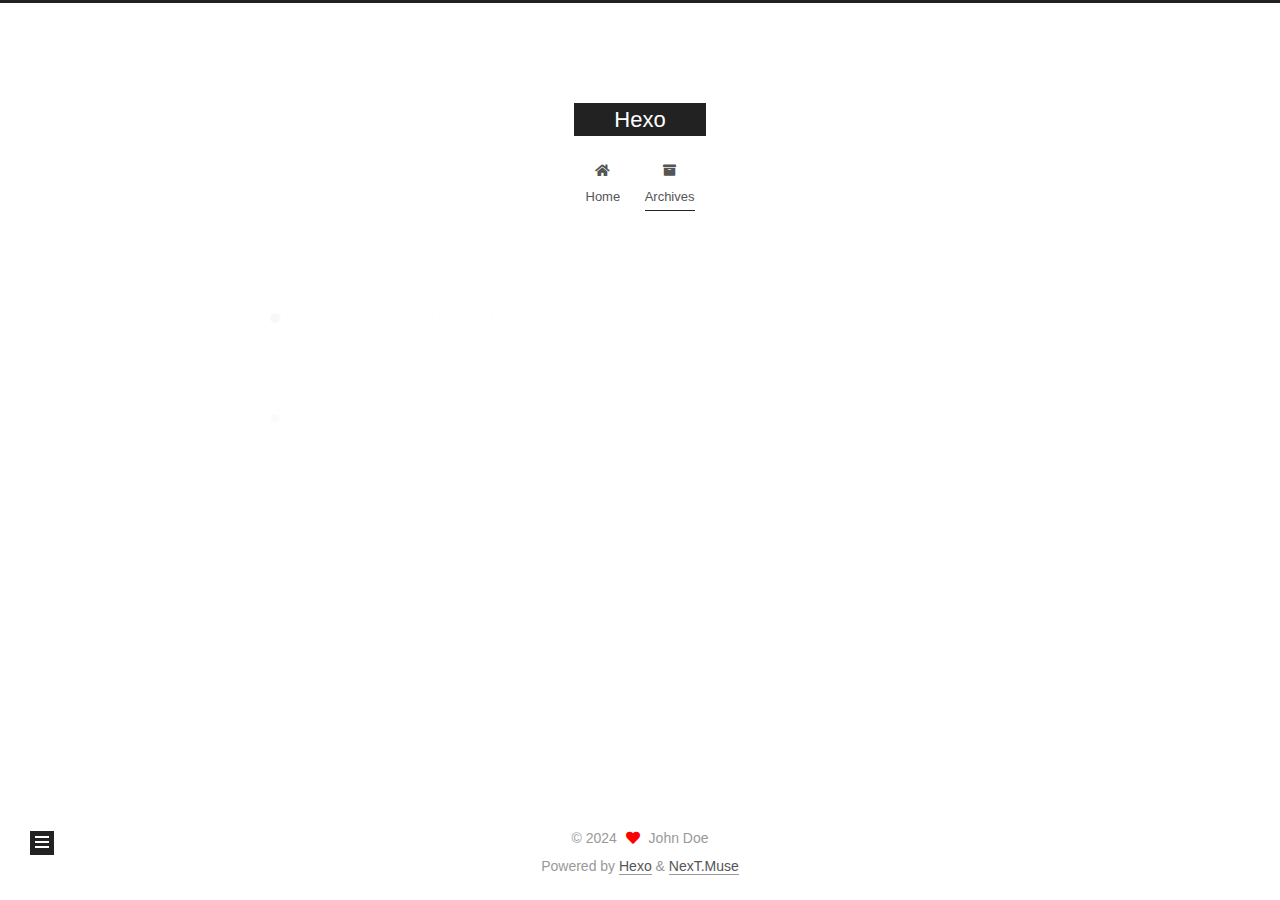
==== archives/index.html @ e94e69ca "Site updated: 2024-05-06 15:51:49" ====
<!DOCTYPE html>
<html lang="en">
<head>
  <meta charset="UTF-8">
<meta name="viewport" content="width=device-width, initial-scale=1, maximum-scale=2">
<meta name="theme-color" content="#222">
<meta name="generator" content="Hexo 7.2.0">
  <link rel="apple-touch-icon" sizes="180x180" href="/images/apple-touch-icon-next.png">
  <link rel="icon" type="image/png" sizes="32x32" href="/images/favicon-32x32-next.png">
  <link rel="icon" type="image/png" sizes="16x16" href="/images/favicon-16x16-next.png">
  <link rel="mask-icon" href="/images/logo.svg" color="#222">

<link rel="stylesheet" href="/css/main.css">


<link rel="stylesheet" href="/lib/font-awesome/css/all.min.css">

<script id="hexo-configurations">
    var NexT = window.NexT || {};
    var CONFIG = {"hostname":"example.com","root":"/","scheme":"Muse","version":"7.8.0","exturl":false,"sidebar":{"position":"left","display":"post","padding":18,"offset":12,"onmobile":false},"copycode":{"enable":false,"show_result":false,"style":null},"back2top":{"enable":true,"sidebar":false,"scrollpercent":false},"bookmark":{"enable":false,"color":"#222","save":"auto"},"fancybox":false,"mediumzoom":false,"lazyload":false,"pangu":false,"comments":{"style":"tabs","active":null,"storage":true,"lazyload":false,"nav":null},"algolia":{"hits":{"per_page":10},"labels":{"input_placeholder":"Search for Posts","hits_empty":"We didn't find any results for the search: ${query}","hits_stats":"${hits} results found in ${time} ms"}},"localsearch":{"enable":false,"trigger":"auto","top_n_per_article":1,"unescape":false,"preload":false},"motion":{"enable":true,"async":false,"transition":{"post_block":"fadeIn","post_header":"slideDownIn","post_body":"slideDownIn","coll_header":"slideLeftIn","sidebar":"slideUpIn"}}};
  </script>

  <meta property="og:type" content="website">
<meta property="og:title" content="Hexo">
<meta property="og:url" content="http://example.com/archives/index.html">
<meta property="og:site_name" content="Hexo">
<meta property="og:locale" content="en_US">
<meta property="article:author" content="John Doe">
<meta name="twitter:card" content="summary">

<link rel="canonical" href="http://example.com/archives/">


<script id="page-configurations">
  // https://hexo.io/docs/variables.html
  CONFIG.page = {
    sidebar: "",
    isHome : false,
    isPost : false,
    lang   : 'en'
  };
</script>

  <title>Archive | Hexo</title>
  






  <noscript>
  <style>
  .use-motion .brand,
  .use-motion .menu-item,
  .sidebar-inner,
  .use-motion .post-block,
  .use-motion .pagination,
  .use-motion .comments,
  .use-motion .post-header,
  .use-motion .post-body,
  .use-motion .collection-header { opacity: initial; }

  .use-motion .site-title,
  .use-motion .site-subtitle {
    opacity: initial;
    top: initial;
  }

  .use-motion .logo-line-before i { left: initial; }
  .use-motion .logo-line-after i { right: initial; }
  </style>
</noscript>

</head>

<body itemscope itemtype="http://schema.org/WebPage">
  <div class="container use-motion">
    <div class="headband"></div>

    <header class="header" itemscope itemtype="http://schema.org/WPHeader">
      <div class="header-inner"><div class="site-brand-container">
  <div class="site-nav-toggle">
    <div class="toggle" aria-label="Toggle navigation bar">
      <span class="toggle-line toggle-line-first"></span>
      <span class="toggle-line toggle-line-middle"></span>
      <span class="toggle-line toggle-line-last"></span>
    </div>
  </div>

  <div class="site-meta">

    <a href="/" class="brand" rel="start">
      <span class="logo-line-before"><i></i></span>
      <h1 class="site-title">Hexo</h1>
      <span class="logo-line-after"><i></i></span>
    </a>
  </div>

  <div class="site-nav-right">
    <div class="toggle popup-trigger">
    </div>
  </div>
</div>




<nav class="site-nav">
  <ul id="menu" class="main-menu menu">
        <li class="menu-item menu-item-home">

    <a href="/" rel="section"><i class="fa fa-home fa-fw"></i>Home</a>

  </li>
        <li class="menu-item menu-item-archives">

    <a href="/archives/" rel="section"><i class="fa fa-archive fa-fw"></i>Archives</a>

  </li>
  </ul>
</nav>




</div>
    </header>

    
  <div class="back-to-top">
    <i class="fa fa-arrow-up"></i>
    <span>0%</span>
  </div>


    <main class="main">
      <div class="main-inner">
        <div class="content-wrap">
          

          <div class="content archive">
            

  
  
  
  <div class="post-block">
    <div class="posts-collapse">
      <div class="collection-title">
        <span class="collection-header">Um..! 1 post. Keep on posting.</span>
      </div>

      
    <div class="collection-year">
      <span class="collection-header">2024</span>
    </div>

  <article itemscope itemtype="http://schema.org/Article">
    <header class="post-header">

      <div class="post-meta">
        <time itemprop="dateCreated"
              datetime="2024-05-06T14:59:49+08:00"
              content="2024-05-06">
          05-06
        </time>
      </div>

      <div class="post-title">
          <a class="post-title-link" href="/2024/05/06/hello-world/" itemprop="url">
            <span itemprop="name">Hello World</span>
          </a>
      </div>

    </header>
  </article>


    </div>
  </div>
  
  
  

  



          </div>
          

<script>
  window.addEventListener('tabs:register', () => {
    let { activeClass } = CONFIG.comments;
    if (CONFIG.comments.storage) {
      activeClass = localStorage.getItem('comments_active') || activeClass;
    }
    if (activeClass) {
      let activeTab = document.querySelector(`a[href="#comment-${activeClass}"]`);
      if (activeTab) {
        activeTab.click();
      }
    }
  });
  if (CONFIG.comments.storage) {
    window.addEventListener('tabs:click', event => {
      if (!event.target.matches('.tabs-comment .tab-content .tab-pane')) return;
      let commentClass = event.target.classList[1];
      localStorage.setItem('comments_active', commentClass);
    });
  }
</script>

        </div>
          
  
  <div class="toggle sidebar-toggle">
    <span class="toggle-line toggle-line-first"></span>
    <span class="toggle-line toggle-line-middle"></span>
    <span class="toggle-line toggle-line-last"></span>
  </div>

  <aside class="sidebar">
    <div class="sidebar-inner">

      <ul class="sidebar-nav motion-element">
        <li class="sidebar-nav-toc">
          Table of Contents
        </li>
        <li class="sidebar-nav-overview">
          Overview
        </li>
      </ul>

      <!--noindex-->
      <div class="post-toc-wrap sidebar-panel">
      </div>
      <!--/noindex-->

      <div class="site-overview-wrap sidebar-panel">
        <div class="site-author motion-element" itemprop="author" itemscope itemtype="http://schema.org/Person">
  <p class="site-author-name" itemprop="name">John Doe</p>
  <div class="site-description" itemprop="description"></div>
</div>
<div class="site-state-wrap motion-element">
  <nav class="site-state">
      <div class="site-state-item site-state-posts">
          <a href="/archives/">
        
          <span class="site-state-item-count">1</span>
          <span class="site-state-item-name">posts</span>
        </a>
      </div>
  </nav>
</div>



      </div>

    </div>
  </aside>
  <div id="sidebar-dimmer"></div>


      </div>
    </main>

    <footer class="footer">
      <div class="footer-inner">
        

        

<div class="copyright">
  
  &copy; 
  <span itemprop="copyrightYear">2024</span>
  <span class="with-love">
    <i class="fa fa-heart"></i>
  </span>
  <span class="author" itemprop="copyrightHolder">John Doe</span>
</div>
  <div class="powered-by">Powered by <a href="https://hexo.io/" class="theme-link" rel="noopener" target="_blank">Hexo</a> & <a href="https://muse.theme-next.org/" class="theme-link" rel="noopener" target="_blank">NexT.Muse</a>
  </div>

        








      </div>
    </footer>
  </div>

  
  <script src="/lib/anime.min.js"></script>
  <script src="/lib/velocity/velocity.min.js"></script>
  <script src="/lib/velocity/velocity.ui.min.js"></script>

<script src="/js/utils.js"></script>

<script src="/js/motion.js"></script>


<script src="/js/schemes/muse.js"></script>


<script src="/js/next-boot.js"></script>




  















  

  

</body>
</html>
---- css/main.css ----
:root {
  --body-bg-color: #fff;
  --content-bg-color: #fff;
  --card-bg-color: #f5f5f5;
  --text-color: #555;
  --blockquote-color: #666;
  --link-color: #555;
  --link-hover-color: #222;
  --brand-color: #fff;
  --brand-hover-color: #fff;
  --table-row-odd-bg-color: #f9f9f9;
  --table-row-hover-bg-color: #f5f5f5;
  --menu-item-bg-color: #f5f5f5;
  --btn-default-bg: #222;
  --btn-default-color: #fff;
  --btn-default-border-color: #222;
  --btn-default-hover-bg: #fff;
  --btn-default-hover-color: #222;
  --btn-default-hover-border-color: #222;
}
html {
  line-height: 1.15; /* 1 */
  -webkit-text-size-adjust: 100%; /* 2 */
}
body {
  margin: 0;
}
main {
  display: block;
}
h1 {
  font-size: 2em;
  margin: 0.67em 0;
}
hr {
  box-sizing: content-box; /* 1 */
  height: 0; /* 1 */
  overflow: visible; /* 2 */
}
pre {
  font-family: monospace, monospace; /* 1 */
  font-size: 1em; /* 2 */
}
a {
  background: transparent;
}
abbr[title] {
  border-bottom: none; /* 1 */
  text-decoration: underline; /* 2 */
  text-decoration: underline dotted; /* 2 */
}
b,
strong {
  font-weight: bolder;
}
code,
kbd,
samp {
  font-family: monospace, monospace; /* 1 */
  font-size: 1em; /* 2 */
}
small {
  font-size: 80%;
}
sub,
sup {
  font-size: 75%;
  line-height: 0;
  position: relative;
  vertical-align: baseline;
}
sub {
  bottom: -0.25em;
}
sup {
  top: -0.5em;
}
img {
  border-style: none;
}
button,
input,
optgroup,
select,
textarea {
  font-family: inherit; /* 1 */
  font-size: 100%; /* 1 */
  line-height: 1.15; /* 1 */
  margin: 0; /* 2 */
}
button,
input {
/* 1 */
  overflow: visible;
}
button,
select {
/* 1 */
  text-transform: none;
}
button,
[type='button'],
[type='reset'],
[type='submit'] {
  -webkit-appearance: button;
}
button::-moz-focus-inner,
[type='button']::-moz-focus-inner,
[type='reset']::-moz-focus-inner,
[type='submit']::-moz-focus-inner {
  border-style: none;
  padding: 0;
}
button:-moz-focusring,
[type='button']:-moz-focusring,
[type='reset']:-moz-focusring,
[type='submit']:-moz-focusring {
  outline: 1px dotted ButtonText;
}
fieldset {
  padding: 0.35em 0.75em 0.625em;
}
legend {
  box-sizing: border-box; /* 1 */
  color: inherit; /* 2 */
  display: table; /* 1 */
  max-width: 100%; /* 1 */
  padding: 0; /* 3 */
  white-space: normal; /* 1 */
}
progress {
  vertical-align: baseline;
}
textarea {
  overflow: auto;
}
[type='checkbox'],
[type='radio'] {
  box-sizing: border-box; /* 1 */
  padding: 0; /* 2 */
}
[type='number']::-webkit-inner-spin-button,
[type='number']::-webkit-outer-spin-button {
  height: auto;
}
[type='search'] {
  outline-offset: -2px; /* 2 */
  -webkit-appearance: textfield; /* 1 */
}
[type='search']::-webkit-search-decoration {
  -webkit-appearance: none;
}
::-webkit-file-upload-button {
  font: inherit; /* 2 */
  -webkit-appearance: button; /* 1 */
}
details {
  display: block;
}
summary {
  display: list-item;
}
template {
  display: none;
}
[hidden] {
  display: none;
}
::selection {
  background: #262a30;
  color: #eee;
}
html,
body {
  height: 100%;
}
body {
  background: var(--body-bg-color);
  color: var(--text-color);
  font-family: 'Lato', "PingFang SC", "Microsoft YaHei", sans-serif;
  font-size: 1em;
  line-height: 2;
}
@media (max-width: 991px) {
  body {
    padding-left: 0 !important;
    padding-right: 0 !important;
  }
}
h1,
h2,
h3,
h4,
h5,
h6 {
  font-family: 'Lato', "PingFang SC", "Microsoft YaHei", sans-serif;
  font-weight: bold;
  line-height: 1.5;
  margin: 20px 0 15px;
}
h1 {
  font-size: 1.5em;
}
h2 {
  font-size: 1.375em;
}
h3 {
  font-size: 1.25em;
}
h4 {
  font-size: 1.125em;
}
h5 {
  font-size: 1em;
}
h6 {
  font-size: 0.875em;
}
p {
  margin: 0 0 20px 0;
}
a,
span.exturl {
  border-bottom: 1px solid #999;
  color: var(--link-color);
  outline: 0;
  text-decoration: none;
  overflow-wrap: break-word;
  word-wrap: break-word;
  cursor: pointer;
}
a:hover,
span.exturl:hover {
  border-bottom-color: var(--link-hover-color);
  color: var(--link-hover-color);
}
iframe,
img,
video {
  display: block;
  margin-left: auto;
  margin-right: auto;
  max-width: 100%;
}
hr {
  background-image: repeating-linear-gradient(-45deg, #ddd, #ddd 4px, transparent 4px, transparent 8px);
  border: 0;
  height: 3px;
  margin: 40px 0;
}
blockquote {
  border-left: 4px solid #ddd;
  color: var(--blockquote-color);
  margin: 0;
  padding: 0 15px;
}
blockquote cite::before {
  content: '-';
  padding: 0 5px;
}
dt {
  font-weight: bold;
}
dd {
  margin: 0;
  padding: 0;
}
kbd {
  background-color: #f5f5f5;
  background-image: linear-gradient(#eee, #fff, #eee);
  border: 1px solid #ccc;
  border-radius: 0.2em;
  box-shadow: 0.1em 0.1em 0.2em rgba(0,0,0,0.1);
  color: #555;
  font-family: inherit;
  padding: 0.1em 0.3em;
  white-space: nowrap;
}
.table-container {
  overflow: auto;
}
table {
  border-collapse: collapse;
  border-spacing: 0;
  font-size: 0.875em;
  margin: 0 0 20px 0;
  width: 100%;
}
tbody tr:nth-of-type(odd) {
  background: var(--table-row-odd-bg-color);
}
tbody tr:hover {
  background: var(--table-row-hover-bg-color);
}
caption,
th,
td {
  font-weight: normal;
  padding: 8px;
  vertical-align: middle;
}
th,
td {
  border: 1px solid #ddd;
  border-bottom: 3px solid #ddd;
}
th {
  font-weight: 700;
  padding-bottom: 10px;
}
td {
  border-bottom-width: 1px;
}
.btn {
  background: var(--btn-default-bg);
  border: 2px solid var(--btn-default-border-color);
  border-radius: 0;
  color: var(--btn-default-color);
  display: inline-block;
  font-size: 0.875em;
  line-height: 2;
  padding: 0 20px;
  text-decoration: none;
  transition-property: background-color;
  transition-delay: 0s;
  transition-duration: 0.2s;
  transition-timing-function: ease-in-out;
}
.btn:hover {
  background: var(--btn-default-hover-bg);
  border-color: var(--btn-default-hover-border-color);
  color: var(--btn-default-hover-color);
}
.btn + .btn {
  margin: 0 0 8px 8px;
}
.btn .fa-fw {
  text-align: left;
  width: 1.285714285714286em;
}
.toggle {
  line-height: 0;
}
.toggle .toggle-line {
  background: #fff;
  display: inline-block;
  height: 2px;
  left: 0;
  position: relative;
  top: 0;
  transition: all 0.4s;
  vertical-align: top;
  width: 100%;
}
.toggle .toggle-line:not(:first-child) {
  margin-top: 3px;
}
.toggle.toggle-arrow .toggle-line-first {
  left: 50%;
  top: 2px;
  transform: rotate(45deg);
  width: 50%;
}
.toggle.toggle-arrow .toggle-line-middle {
  left: 2px;
  width: 90%;
}
.toggle.toggle-arrow .toggle-line-last {
  left: 50%;
  top: -2px;
  transform: rotate(-45deg);
  width: 50%;
}
.toggle.toggle-close .toggle-line-first {
  transform: rotate(-45deg);
  top: 5px;
}
.toggle.toggle-close .toggle-line-middle {
  opacity: 0;
}
.toggle.toggle-close .toggle-line-last {
  transform: rotate(45deg);
  top: -5px;
}
.highlight,
pre {
  background: #f7f7f7;
  color: #4d4d4c;
  line-height: 1.6;
  margin: 0 auto 20px;
}
pre,
code {
  font-family: consolas, Menlo, monospace, "PingFang SC", "Microsoft YaHei";
}
code {
  background: #eee;
  border-radius: 3px;
  color: #555;
  padding: 2px 4px;
  overflow-wrap: break-word;
  word-wrap: break-word;
}
.highlight *::selection {
  background: #d6d6d6;
}
.highlight pre {
  border: 0;
  margin: 0;
  padding: 10px 0;
}
.highlight table {
  border: 0;
  margin: 0;
  width: auto;
}
.highlight td {
  border: 0;
  padding: 0;
}
.highlight figcaption {
  background: #eff2f3;
  color: #4d4d4c;
  display: flex;
  font-size: 0.875em;
  justify-content: space-between;
  line-height: 1.2;
  padding: 0.5em;
}
.highlight figcaption a {
  color: #4d4d4c;
}
.highlight figcaption a:hover {
  border-bottom-color: #4d4d4c;
}
.highlight .gutter {
  -moz-user-select: none;
  -ms-user-select: none;
  -webkit-user-select: none;
  user-select: none;
}
.highlight .gutter pre {
  background: #eff2f3;
  color: #869194;
  padding-left: 10px;
  padding-right: 10px;
  text-align: right;
}
.highlight .code pre {
  background: #f7f7f7;
  padding-left: 10px;
  width: 100%;
}
.gist table {
  width: auto;
}
.gist table td {
  border: 0;
}
pre {
  overflow: auto;
  padding: 10px;
}
pre code {
  background: none;
  color: #4d4d4c;
  font-size: 0.875em;
  padding: 0;
  text-shadow: none;
}
pre .deletion {
  background: #fdd;
}
pre .addition {
  background: #dfd;
}
pre .meta {
  color: #eab700;
  -moz-user-select: none;
  -ms-user-select: none;
  -webkit-user-select: none;
  user-select: none;
}
pre .comment {
  color: #8e908c;
}
pre .variable,
pre .attribute,
pre .tag,
pre .name,
pre .regexp,
pre .ruby .constant,
pre .xml .tag .title,
pre .xml .pi,
pre .xml .doctype,
pre .html .doctype,
pre .css .id,
pre .css .class,
pre .css .pseudo {
  color: #c82829;
}
pre .number,
pre .preprocessor,
pre .built_in,
pre .builtin-name,
pre .literal,
pre .params,
pre .constant,
pre .command {
  color: #f5871f;
}
pre .ruby .class .title,
pre .css .rules .attribute,
pre .string,
pre .symbol,
pre .value,
pre .inheritance,
pre .header,
pre .ruby .symbol,
pre .xml .cdata,
pre .special,
pre .formula {
  color: #718c00;
}
pre .title,
pre .css .hexcolor {
  color: #3e999f;
}
pre .function,
pre .python .decorator,
pre .python .title,
pre .ruby .function .title,
pre .ruby .title .keyword,
pre .perl .sub,
pre .javascript .title,
pre .coffeescript .title {
  color: #4271ae;
}
pre .keyword,
pre .javascript .function {
  color: #8959a8;
}
.blockquote-center {
  border-left: none;
  margin: 40px 0;
  padding: 0;
  position: relative;
  text-align: center;
}
.blockquote-center .fa {
  display: block;
  opacity: 0.6;
  position: absolute;
  width: 100%;
}
.blockquote-center .fa-quote-left {
  border-top: 1px solid #ccc;
  text-align: left;
  top: -20px;
}
.blockquote-center .fa-quote-right {
  border-bottom: 1px solid #ccc;
  text-align: right;
  bottom: -20px;
}
.blockquote-center p,
.blockquote-center div {
  text-align: center;
}
.post-body .group-picture img {
  margin: 0 auto;
  padding: 0 3px;
}
.group-picture-row {
  margin-bottom: 6px;
  overflow: hidden;
}
.group-picture-column {
  float: left;
  margin-bottom: 10px;
}
.post-body .label {
  color: #555;
  display: inline;
  padding: 0 2px;
}
.post-body .label.default {
  background: #f0f0f0;
}
.post-body .label.primary {
  background: #efe6f7;
}
.post-body .label.info {
  background: #e5f2f8;
}
.post-body .label.success {
  background: #e7f4e9;
}
.post-body .label.warning {
  background: #fcf6e1;
}
.post-body .label.danger {
  background: #fae8eb;
}
.post-body .tabs {
  margin-bottom: 20px;
}
.post-body .tabs,
.tabs-comment {
  display: block;
  padding-top: 10px;
  position: relative;
}
.post-body .tabs ul.nav-tabs,
.tabs-comment ul.nav-tabs {
  display: flex;
  flex-wrap: wrap;
  margin: 0;
  margin-bottom: -1px;
  padding: 0;
}
@media (max-width: 413px) {
  .post-body .tabs ul.nav-tabs,
  .tabs-comment ul.nav-tabs {
    display: block;
    margin-bottom: 5px;
  }
}
.post-body .tabs ul.nav-tabs li.tab,
.tabs-comment ul.nav-tabs li.tab {
  border-bottom: 1px solid #ddd;
  border-left: 1px solid transparent;
  border-right: 1px solid transparent;
  border-top: 3px solid transparent;
  flex-grow: 1;
  list-style-type: none;
  border-radius: 0 0 0 0;
}
@media (max-width: 413px) {
  .post-body .tabs ul.nav-tabs li.tab,
  .tabs-comment ul.nav-tabs li.tab {
    border-bottom: 1px solid transparent;
    border-left: 3px solid transparent;
    border-right: 1px solid transparent;
    border-top: 1px solid transparent;
  }
}
@media (max-width: 413px) {
  .post-body .tabs ul.nav-tabs li.tab,
  .tabs-comment ul.nav-tabs li.tab {
    border-radius: 0;
  }
}
.post-body .tabs ul.nav-tabs li.tab a,
.tabs-comment ul.nav-tabs li.tab a {
  border-bottom: initial;
  display: block;
  line-height: 1.8;
  outline: 0;
  padding: 0.25em 0.75em;
  text-align: center;
  transition-delay: 0s;
  transition-duration: 0.2s;
  transition-timing-function: ease-out;
}
.post-body .tabs ul.nav-tabs li.tab a i,
.tabs-comment ul.nav-tabs li.tab a i {
  width: 1.285714285714286em;
}
.post-body .tabs ul.nav-tabs li.tab.active,
.tabs-comment ul.nav-tabs li.tab.active {
  border-bottom: 1px solid transparent;
  border-left: 1px solid #ddd;
  border-right: 1px solid #ddd;
  border-top: 3px solid #fc6423;
}
@media (max-width: 413px) {
  .post-body .tabs ul.nav-tabs li.tab.active,
  .tabs-comment ul.nav-tabs li.tab.active {
    border-bottom: 1px solid #ddd;
    border-left: 3px solid #fc6423;
    border-right: 1px solid #ddd;
    border-top: 1px solid #ddd;
  }
}
.post-body .tabs ul.nav-tabs li.tab.active a,
.tabs-comment ul.nav-tabs li.tab.active a {
  color: var(--link-color);
  cursor: default;
}
.post-body .tabs .tab-content .tab-pane,
.tabs-comment .tab-content .tab-pane {
  border: 1px solid #ddd;
  border-top: 0;
  padding: 20px 20px 0 20px;
  border-radius: 0;
}
.post-body .tabs .tab-content .tab-pane:not(.active),
.tabs-comment .tab-content .tab-pane:not(.active) {
  display: none;
}
.post-body .tabs .tab-content .tab-pane.active,
.tabs-comment .tab-content .tab-pane.active {
  display: block;
}
.post-body .tabs .tab-content .tab-pane.active:nth-of-type(1),
.tabs-comment .tab-content .tab-pane.active:nth-of-type(1) {
  border-radius: 0 0 0 0;
}
@media (max-width: 413px) {
  .post-body .tabs .tab-content .tab-pane.active:nth-of-type(1),
  .tabs-comment .tab-content .tab-pane.active:nth-of-type(1) {
    border-radius: 0;
  }
}
.post-body .note {
  border-radius: 3px;
  margin-bottom: 20px;
  padding: 1em;
  position: relative;
  border: 1px solid #eee;
  border-left-width: 5px;
}
.post-body .note h2,
.post-body .note h3,
.post-body .note h4,
.post-body .note h5,
.post-body .note h6 {
  margin-top: 0;
  border-bottom: initial;
  margin-bottom: 0;
  padding-top: 0;
}
.post-body .note p:first-child,
.post-body .note ul:first-child,
.post-body .note ol:first-child,
.post-body .note table:first-child,
.post-body .note pre:first-child,
.post-body .note blockquote:first-child,
.post-body .note img:first-child {
  margin-top: 0;
}
.post-body .note p:last-child,
.post-body .note ul:last-child,
.post-body .note ol:last-child,
.post-body .note table:last-child,
.post-body .note pre:last-child,
.post-body .note blockquote:last-child,
.post-body .note img:last-child {
  margin-bottom: 0;
}
.post-body .note.default {
  border-left-color: #777;
}
.post-body .note.default h2,
.post-body .note.default h3,
.post-body .note.default h4,
.post-body .note.default h5,
.post-body .note.default h6 {
  color: #777;
}
.post-body .note.primary {
  border-left-color: #6f42c1;
}
.post-body .note.primary h2,
.post-body .note.primary h3,
.post-body .note.primary h4,
.post-body .note.primary h5,
.post-body .note.primary h6 {
  color: #6f42c1;
}
.post-body .note.info {
  border-left-color: #428bca;
}
.post-body .note.info h2,
.post-body .note.info h3,
.post-body .note.info h4,
.post-body .note.info h5,
.post-body .note.info h6 {
  color: #428bca;
}
.post-body .note.success {
  border-left-color: #5cb85c;
}
.post-body .note.success h2,
.post-body .note.success h3,
.post-body .note.success h4,
.post-body .note.success h5,
.post-body .note.success h6 {
  color: #5cb85c;
}
.post-body .note.warning {
  border-left-color: #f0ad4e;
}
.post-body .note.warning h2,
.post-body .note.warning h3,
.post-body .note.warning h4,
.post-body .note.warning h5,
.post-body .note.warning h6 {
  color: #f0ad4e;
}
.post-body .note.danger {
  border-left-color: #d9534f;
}
.post-body .note.danger h2,
.post-body .note.danger h3,
.post-body .note.danger h4,
.post-body .note.danger h5,
.post-body .note.danger h6 {
  color: #d9534f;
}
.pagination .prev,
.pagination .next,
.pagination .page-number,
.pagination .space {
  display: inline-block;
  margin: 0 10px;
  padding: 0 11px;
  position: relative;
  top: -1px;
}
@media (max-width: 767px) {
  .pagination .prev,
  .pagination .next,
  .pagination .page-number,
  .pagination .space {
    margin: 0 5px;
  }
}
.pagination {
  border-top: 1px solid #eee;
  margin: 120px 0 0;
  text-align: center;
}
.pagination .prev,
.pagination .next,
.pagination .page-number {
  border-bottom: 0;
  border-top: 1px solid #eee;
  transition-property: border-color;
  transition-delay: 0s;
  transition-duration: 0.2s;
  transition-timing-function: ease-in-out;
}
.pagination .prev:hover,
.pagination .next:hover,
.pagination .page-number:hover {
  border-top-color: #222;
}
.pagination .space {
  margin: 0;
  padding: 0;
}
.pagination .prev {
  margin-left: 0;
}
.pagination .next {
  margin-right: 0;
}
.pagination .page-number.current {
  background: #ccc;
  border-top-color: #ccc;
  color: #fff;
}
@media (max-width: 767px) {
  .pagination {
    border-top: none;
  }
  .pagination .prev,
  .pagination .next,
  .pagination .page-number {
    border-bottom: 1px solid #eee;
    border-top: 0;
    margin-bottom: 10px;
    padding: 0 10px;
  }
  .pagination .prev:hover,
  .pagination .next:hover,
  .pagination .page-number:hover {
    border-bottom-color: #222;
  }
}
.comments {
  margin-top: 60px;
  overflow: hidden;
}
.comment-button-group {
  display: flex;
  flex-wrap: wrap-reverse;
  justify-content: center;
  margin: 1em 0;
}
.comment-button-group .comment-button {
  margin: 0.1em 0.2em;
}
.comment-button-group .comment-button.active {
  background: var(--btn-default-hover-bg);
  border-color: var(--btn-default-hover-border-color);
  color: var(--btn-default-hover-color);
}
.comment-position {
  display: none;
}
.comment-position.active {
  display: block;
}
.tabs-comment {
  background: var(--content-bg-color);
  margin-top: 4em;
  padding-top: 0;
}
.tabs-comment .comments {
  border: 0;
  box-shadow: none;
  margin-top: 0;
  padding-top: 0;
}
.container {
  min-height: 100%;
  position: relative;
}
.main-inner {
  margin: 0 auto;
  width: 700px;
}
@media (min-width: 1200px) {
  .main-inner {
    width: 800px;
  }
}
@media (min-width: 1600px) {
  .main-inner {
    width: 900px;
  }
}
@media (max-width: 767px) {
  .content-wrap {
    padding: 0 20px;
  }
}
.header {
  background: transparent;
}
.header-inner {
  margin: 0 auto;
  width: 700px;
}
@media (min-width: 1200px) {
  .header-inner {
    width: 800px;
  }
}
@media (min-width: 1600px) {
  .header-inner {
    width: 900px;
  }
}
.site-brand-container {
  display: flex;
  flex-shrink: 0;
  padding: 0 10px;
}
.headband {
  background: #222;
  height: 3px;
}
.site-meta {
  flex-grow: 1;
  text-align: center;
}
@media (max-width: 767px) {
  .site-meta {
    text-align: center;
  }
}
.brand {
  border-bottom: none;
  color: var(--brand-color);
  display: inline-block;
  line-height: 1.375em;
  padding: 0 40px;
  position: relative;
}
.brand:hover {
  color: var(--brand-hover-color);
}
.site-title {
  font-family: 'Lato', "PingFang SC", "Microsoft YaHei", sans-serif;
  font-size: 1.375em;
  font-weight: normal;
  margin: 0;
}
.site-subtitle {
  color: #999;
  font-size: 0.8125em;
  margin: 10px 0;
}
.use-motion .brand {
  opacity: 0;
}
.use-motion .site-title,
.use-motion .site-subtitle,
.use-motion .custom-logo-image {
  opacity: 0;
  position: relative;
  top: -10px;
}
.site-nav-toggle,
.site-nav-right {
  display: none;
}
@media (max-width: 767px) {
  .site-nav-toggle,
  .site-nav-right {
    display: flex;
    flex-direction: column;
    justify-content: center;
  }
}
.site-nav-toggle .toggle,
.site-nav-right .toggle {
  color: var(--text-color);
  padding: 10px;
  width: 22px;
}
.site-nav-toggle .toggle .toggle-line,
.site-nav-right .toggle .toggle-line {
  background: var(--text-color);
  border-radius: 1px;
}
.site-nav {
  display: block;
}
@media (max-width: 767px) {
  .site-nav {
    clear: both;
    display: none;
  }
}
.site-nav.site-nav-on {
  display: block;
}
.menu {
  margin-top: 20px;
  padding-left: 0;
  text-align: center;
}
.menu-item {
  display: inline-block;
  list-style: none;
  margin: 0 10px;
}
@media (max-width: 767px) {
  .menu-item {
    display: block;
    margin-top: 10px;
  }
  .menu-item.menu-item-search {
    display: none;
  }
}
.menu-item a,
.menu-item span.exturl {
  border-bottom: 0;
  display: block;
  font-size: 0.8125em;
  transition-property: border-color;
  transition-delay: 0s;
  transition-duration: 0.2s;
  transition-timing-function: ease-in-out;
}
@media (hover: none) {
  .menu-item a:hover,
  .menu-item span.exturl:hover {
    border-bottom-color: transparent !important;
  }
}
.menu-item .fa,
.menu-item .fab,
.menu-item .far,
.menu-item .fas {
  margin-right: 8px;
}
.menu-item .badge {
  display: inline-block;
  font-weight: bold;
  line-height: 1;
  margin-left: 0.35em;
  margin-top: 0.35em;
  text-align: center;
  white-space: nowrap;
}
@media (max-width: 767px) {
  .menu-item .badge {
    float: right;
    margin-left: 0;
  }
}
.menu-item-active a,
.menu .menu-item a:hover,
.menu .menu-item span.exturl:hover {
  background: var(--menu-item-bg-color);
}
.use-motion .menu-item {
  opacity: 0;
}
.sidebar {
  background: #222;
  bottom: 0;
  box-shadow: inset 0 2px 6px #000;
  position: fixed;
  top: 0;
}
@media (max-width: 991px) {
  .sidebar {
    display: none;
  }
}
.sidebar-inner {
  color: #999;
  padding: 18px 10px;
  text-align: center;
}
.cc-license {
  margin-top: 10px;
  text-align: center;
}
.cc-license .cc-opacity {
  border-bottom: none;
  opacity: 0.7;
}
.cc-license .cc-opacity:hover {
  opacity: 0.9;
}
.cc-license img {
  display: inline-block;
}
.site-author-image {
  border: 2px solid #333;
  display: block;
  margin: 0 auto;
  max-width: 96px;
  padding: 2px;
}
.site-author-name {
  color: #f5f5f5;
  font-weight: normal;
  margin: 5px 0 0;
  text-align: center;
}
.site-description {
  color: #999;
  font-size: 1em;
  margin-top: 5px;
  text-align: center;
}
.links-of-author {
  margin-top: 15px;
}
.links-of-author a,
.links-of-author span.exturl {
  border-bottom-color: #555;
  display: inline-block;
  font-size: 0.8125em;
  margin-bottom: 10px;
  margin-right: 10px;
  vertical-align: middle;
}
.links-of-author a::before,
.links-of-author span.exturl::before {
  background: #557dff;
  border-radius: 50%;
  content: ' ';
  display: inline-block;
  height: 4px;
  margin-right: 3px;
  vertical-align: middle;
  width: 4px;
}
.sidebar-button {
  margin-top: 15px;
}
.sidebar-button a {
  border: 1px solid #fc6423;
  border-radius: 4px;
  color: #fc6423;
  display: inline-block;
  padding: 0 15px;
}
.sidebar-button a .fa,
.sidebar-button a .fab,
.sidebar-button a .far,
.sidebar-button a .fas {
  margin-right: 5px;
}
.sidebar-button a:hover {
  background: #fc6423;
  border: 1px solid #fc6423;
  color: #fff;
}
.sidebar-button a:hover .fa,
.sidebar-button a:hover .fab,
.sidebar-button a:hover .far,
.sidebar-button a:hover .fas {
  color: #fff;
}
.links-of-blogroll {
  font-size: 0.8125em;
  margin-top: 10px;
}
.links-of-blogroll-title {
  font-size: 0.875em;
  font-weight: 600;
  margin-top: 0;
}
.links-of-blogroll-list {
  list-style: none;
  margin: 0;
  padding: 0;
}
#sidebar-dimmer {
  display: none;
}
@media (max-width: 767px) {
  #sidebar-dimmer {
    background: #000;
    display: block;
    height: 100%;
    left: 100%;
    opacity: 0;
    position: fixed;
    top: 0;
    width: 100%;
    z-index: 1100;
  }
  .sidebar-active + #sidebar-dimmer {
    opacity: 0.7;
    transform: translateX(-100%);
    transition: opacity 0.5s;
  }
}
.sidebar-nav {
  margin: 0;
  padding-bottom: 20px;
  padding-left: 0;
}
.sidebar-nav li {
  border-bottom: 1px solid transparent;
  color: #666;
  cursor: pointer;
  display: inline-block;
  font-size: 0.875em;
}
.sidebar-nav li.sidebar-nav-overview {
  margin-left: 10px;
}
.sidebar-nav li:hover {
  color: #f5f5f5;
}
.sidebar-nav .sidebar-nav-active {
  border-bottom-color: #87daff;
  color: #87daff;
}
.sidebar-nav .sidebar-nav-active:hover {
  color: #87daff;
}
.sidebar-panel {
  display: none;
  overflow-x: hidden;
  overflow-y: auto;
}
.sidebar-panel-active {
  display: block;
}
.sidebar-toggle {
  background: #222;
  bottom: 45px;
  cursor: pointer;
  height: 14px;
  left: 30px;
  padding: 5px;
  position: fixed;
  width: 14px;
  z-index: 1300;
}
@media (max-width: 991px) {
  .sidebar-toggle {
    left: 20px;
    opacity: 0.8;
    display: none;
  }
}
.sidebar-toggle:hover .toggle-line {
  background: #87daff;
}
.post-toc {
  font-size: 0.875em;
}
.post-toc ol {
  list-style: none;
  margin: 0;
  padding: 0 2px 5px 10px;
  text-align: left;
}
.post-toc ol > ol {
  padding-left: 0;
}
.post-toc ol a {
  transition-property: all;
  transition-delay: 0s;
  transition-duration: 0.2s;
  transition-timing-function: ease-in-out;
}
.post-toc .nav-item {
  line-height: 1.8;
  overflow: hidden;
  text-overflow: ellipsis;
  white-space: nowrap;
}
.post-toc .nav .nav-child {
  display: none;
}
.post-toc .nav .active > .nav-child {
  display: block;
}
.post-toc .nav .active-current > .nav-child {
  display: block;
}
.post-toc .nav .active-current > .nav-child > .nav-item {
  display: block;
}
.post-toc .nav .active > a {
  border-bottom-color: #87daff;
  color: #87daff;
}
.post-toc .nav .active-current > a {
  color: #87daff;
}
.post-toc .nav .active-current > a:hover {
  color: #87daff;
}
.site-state {
  display: flex;
  justify-content: center;
  line-height: 1.4;
  margin-top: 10px;
  overflow: hidden;
  text-align: center;
  white-space: nowrap;
}
.site-state-item {
  padding: 0 15px;
}
.site-state-item:not(:first-child) {
  border-left: 1px solid #333;
}
.site-state-item a {
  border-bottom: none;
}
.site-state-item-count {
  display: block;
  font-size: 1.25em;
  font-weight: 600;
  text-align: center;
}
.site-state-item-name {
  color: inherit;
  font-size: 0.875em;
}
.footer {
  color: #999;
  font-size: 0.875em;
  padding: 20px 0;
}
.footer.footer-fixed {
  bottom: 0;
  left: 0;
  position: absolute;
  right: 0;
}
.footer-inner {
  box-sizing: border-box;
  margin: 0 auto;
  text-align: center;
  width: 700px;
}
@media (min-width: 1200px) {
  .footer-inner {
    width: 800px;
  }
}
@media (min-width: 1600px) {
  .footer-inner {
    width: 900px;
  }
}
.languages {
  display: inline-block;
  font-size: 1.125em;
  position: relative;
}
.languages .lang-select-label span {
  margin: 0 0.5em;
}
.languages .lang-select {
  height: 100%;
  left: 0;
  opacity: 0;
  position: absolute;
  top: 0;
  width: 100%;
}
.with-love {
  color: #ff0000;
  display: inline-block;
  margin: 0 5px;
}
.powered-by,
.theme-info {
  display: inline-block;
}
@-moz-keyframes iconAnimate {
  0%, 100% {
    transform: scale(1);
  }
  10%, 30% {
    transform: scale(0.9);
  }
  20%, 40%, 60%, 80% {
    transform: scale(1.1);
  }
  50%, 70% {
    transform: scale(1.1);
  }
}
@-webkit-keyframes iconAnimate {
  0%, 100% {
    transform: scale(1);
  }
  10%, 30% {
    transform: scale(0.9);
  }
  20%, 40%, 60%, 80% {
    transform: scale(1.1);
  }
  50%, 70% {
    transform: scale(1.1);
  }
}
@-o-keyframes iconAnimate {
  0%, 100% {
    transform: scale(1);
  }
  10%, 30% {
    transform: scale(0.9);
  }
  20%, 40%, 60%, 80% {
    transform: scale(1.1);
  }
  50%, 70% {
    transform: scale(1.1);
  }
}
@keyframes iconAnimate {
  0%, 100% {
    transform: scale(1);
  }
  10%, 30% {
    transform: scale(0.9);
  }
  20%, 40%, 60%, 80% {
    transform: scale(1.1);
  }
  50%, 70% {
    transform: scale(1.1);
  }
}
.back-to-top {
  font-size: 12px;
  text-align: center;
  transition-delay: 0s;
  transition-duration: 0.2s;
  transition-timing-function: ease-in-out;
}
.back-to-top {
  background: #222;
  bottom: -100px;
  box-sizing: border-box;
  color: #fff;
  cursor: pointer;
  left: 30px;
  opacity: 1;
  padding: 0 6px;
  position: fixed;
  transition-property: bottom;
  z-index: 1300;
  width: 24px;
}
.back-to-top span {
  display: none;
}
.back-to-top:hover {
  color: #87daff;
}
.back-to-top.back-to-top-on {
  bottom: 19px;
}
@media (max-width: 991px) {
  .back-to-top {
    left: 20px;
    opacity: 0.8;
  }
}
.post-body {
  font-family: 'Lato', "PingFang SC", "Microsoft YaHei", sans-serif;
  overflow-wrap: break-word;
  word-wrap: break-word;
}
@media (min-width: 1200px) {
  .post-body {
    font-size: 1.125em;
  }
}
.post-body .exturl .fa {
  font-size: 0.875em;
  margin-left: 4px;
}
.post-body .image-caption,
.post-body .figure .caption {
  color: #999;
  font-size: 0.875em;
  font-weight: bold;
  line-height: 1;
  margin: -20px auto 15px;
  text-align: center;
}
.post-sticky-flag {
  display: inline-block;
  transform: rotate(30deg);
}
.post-button {
  margin-top: 40px;
  text-align: center;
}
.use-motion .post-block,
.use-motion .pagination,
.use-motion .comments {
  opacity: 0;
}
.use-motion .post-header {
  opacity: 0;
}
.use-motion .post-body {
  opacity: 0;
}
.use-motion .collection-header {
  opacity: 0;
}
.posts-collapse {
  margin-left: 35px;
  position: relative;
}
@media (max-width: 767px) {
  .posts-collapse {
    margin-left: 0px;
    margin-right: 0px;
  }
}
.posts-collapse .collection-title {
  font-size: 1.125em;
  position: relative;
}
.posts-collapse .collection-title::before {
  background: #999;
  border: 1px solid #fff;
  border-radius: 50%;
  content: ' ';
  height: 10px;
  left: 0;
  margin-left: -6px;
  margin-top: -4px;
  position: absolute;
  top: 50%;
  width: 10px;
}
.posts-collapse .collection-year {
  font-size: 1.5em;
  font-weight: bold;
  margin: 60px 0;
  position: relative;
}
.posts-collapse .collection-year::before {
  background: #bbb;
  border-radius: 50%;
  content: ' ';
  height: 8px;
  left: 0;
  margin-left: -4px;
  margin-top: -4px;
  position: absolute;
  top: 50%;
  width: 8px;
}
.posts-collapse .collection-header {
  display: block;
  margin: 0 0 0 20px;
}
.posts-collapse .collection-header small {
  color: #bbb;
  margin-left: 5px;
}
.posts-collapse .post-header {
  border-bottom: 1px dashed #ccc;
  margin: 30px 0;
  padding-left: 15px;
  position: relative;
  transition-property: border;
  transition-delay: 0s;
  transition-duration: 0.2s;
  transition-timing-function: ease-in-out;
}
.posts-collapse .post-header::before {
  background: #bbb;
  border: 1px solid #fff;
  border-radius: 50%;
  content: ' ';
  height: 6px;
  left: 0;
  margin-left: -4px;
  position: absolute;
  top: 0.75em;
  transition-property: background;
  width: 6px;
  transition-delay: 0s;
  transition-duration: 0.2s;
  transition-timing-function: ease-in-out;
}
.posts-collapse .post-header:hover {
  border-bottom-color: #666;
}
.posts-collapse .post-header:hover::before {
  background: #222;
}
.posts-collapse .post-meta {
  display: inline;
  font-size: 0.75em;
  margin-right: 10px;
}
.posts-collapse .post-title {
  display: inline;
}
.posts-collapse .post-title a,
.posts-collapse .post-title span.exturl {
  border-bottom: none;
  color: var(--link-color);
}
.posts-collapse .post-title .fa-external-link-alt {
  font-size: 0.875em;
  margin-left: 5px;
}
.posts-collapse::before {
  background: #f5f5f5;
  content: ' ';
  height: 100%;
  left: 0;
  margin-left: -2px;
  position: absolute;
  top: 1.25em;
  width: 4px;
}
.post-eof {
  background: #ccc;
  height: 1px;
  margin: 80px auto 60px;
  text-align: center;
  width: 8%;
}
.post-block:last-of-type .post-eof {
  display: none;
}
.content {
  padding-top: 40px;
}
@media (min-width: 992px) {
  .post-body {
    text-align: justify;
  }
}
@media (max-width: 991px) {
  .post-body {
    text-align: justify;
  }
}
.post-body h1,
.post-body h2,
.post-body h3,
.post-body h4,
.post-body h5,
.post-body h6 {
  padding-top: 10px;
}
.post-body h1 .header-anchor,
.post-body h2 .header-anchor,
.post-body h3 .header-anchor,
.post-body h4 .header-anchor,
.post-body h5 .header-anchor,
.post-body h6 .header-anchor {
  border-bottom-style: none;
  color: #ccc;
  float: right;
  margin-left: 10px;
  visibility: hidden;
}
.post-body h1 .header-anchor:hover,
.post-body h2 .header-anchor:hover,
.post-body h3 .header-anchor:hover,
.post-body h4 .header-anchor:hover,
.post-body h5 .header-anchor:hover,
.post-body h6 .header-anchor:hover {
  color: inherit;
}
.post-body h1:hover .header-anchor,
.post-body h2:hover .header-anchor,
.post-body h3:hover .header-anchor,
.post-body h4:hover .header-anchor,
.post-body h5:hover .header-anchor,
.post-body h6:hover .header-anchor {
  visibility: visible;
}
.post-body iframe,
.post-body img,
.post-body video {
  margin-bottom: 20px;
}
.post-body .video-container {
  height: 0;
  margin-bottom: 20px;
  overflow: hidden;
  padding-top: 75%;
  position: relative;
  width: 100%;
}
.post-body .video-container iframe,
.post-body .video-container object,
.post-body .video-container embed {
  height: 100%;
  left: 0;
  margin: 0;
  position: absolute;
  top: 0;
  width: 100%;
}
.post-gallery {
  align-items: center;
  display: grid;
  grid-gap: 10px;
  grid-template-columns: 1fr 1fr 1fr;
  margin-bottom: 20px;
}
@media (max-width: 767px) {
  .post-gallery {
    grid-template-columns: 1fr 1fr;
  }
}
.post-gallery a {
  border: 0;
}
.post-gallery img {
  margin: 0;
}
.posts-expand .post-header {
  font-size: 1.125em;
}
.posts-expand .post-title {
  font-size: 1.5em;
  font-weight: normal;
  margin: initial;
  text-align: center;
  overflow-wrap: break-word;
  word-wrap: break-word;
}
.posts-expand .post-title-link {
  border-bottom: none;
  color: var(--link-color);
  display: inline-block;
  position: relative;
  vertical-align: top;
}
.posts-expand .post-title-link::before {
  background: var(--link-color);
  bottom: 0;
  content: '';
  height: 2px;
  left: 0;
  position: absolute;
  transform: scaleX(0);
  visibility: hidden;
  width: 100%;
  transition-delay: 0s;
  transition-duration: 0.2s;
  transition-timing-function: ease-in-out;
}
.posts-expand .post-title-link:hover::before {
  transform: scaleX(1);
  visibility: visible;
}
.posts-expand .post-title-link .fa-external-link-alt {
  font-size: 0.875em;
  margin-left: 5px;
}
.posts-expand .post-meta {
  color: #999;
  font-family: 'Lato', "PingFang SC", "Microsoft YaHei", sans-serif;
  font-size: 0.75em;
  margin: 3px 0 60px 0;
  text-align: center;
}
.posts-expand .post-meta .post-description {
  font-size: 0.875em;
  margin-top: 2px;
}
.posts-expand .post-meta time {
  border-bottom: 1px dashed #999;
  cursor: pointer;
}
.post-meta .post-meta-item + .post-meta-item::before {
  content: '|';
  margin: 0 0.5em;
}
.post-meta-divider {
  margin: 0 0.5em;
}
.post-meta-item-icon {
  margin-right: 3px;
}
@media (max-width: 991px) {
  .post-meta-item-icon {
    display: inline-block;
  }
}
@media (max-width: 991px) {
  .post-meta-item-text {
    display: none;
  }
}
.post-nav {
  border-top: 1px solid #eee;
  display: flex;
  justify-content: space-between;
  margin-top: 15px;
  padding: 10px 5px 0;
}
.post-nav-item {
  flex: 1;
}
.post-nav-item a {
  border-bottom: none;
  display: block;
  font-size: 0.875em;
  line-height: 1.6;
  position: relative;
}
.post-nav-item a:active {
  top: 2px;
}
.post-nav-item .fa {
  font-size: 0.75em;
}
.post-nav-item:first-child {
  margin-right: 15px;
}
.post-nav-item:first-child .fa {
  margin-right: 5px;
}
.post-nav-item:last-child {
  margin-left: 15px;
  text-align: right;
}
.post-nav-item:last-child .fa {
  margin-left: 5px;
}
.rtl.post-body p,
.rtl.post-body a,
.rtl.post-body h1,
.rtl.post-body h2,
.rtl.post-body h3,
.rtl.post-body h4,
.rtl.post-body h5,
.rtl.post-body h6,
.rtl.post-body li,
.rtl.post-body ul,
.rtl.post-body ol {
  direction: rtl;
  font-family: UKIJ Ekran;
}
.rtl.post-title {
  font-family: UKIJ Ekran;
}
.post-tags {
  margin-top: 40px;
  text-align: center;
}
.post-tags a {
  display: inline-block;
  font-size: 0.8125em;
}
.post-tags a:not(:last-child) {
  margin-right: 10px;
}
.post-widgets {
  border-top: 1px solid #eee;
  margin-top: 15px;
  text-align: center;
}
.wp_rating {
  height: 20px;
  line-height: 20px;
  margin-top: 10px;
  padding-top: 6px;
  text-align: center;
}
.social-like {
  display: flex;
  font-size: 0.875em;
  justify-content: center;
  text-align: center;
}
.reward-container {
  margin: 20px auto;
  padding: 10px 0;
  text-align: center;
  width: 90%;
}
.reward-container button {
  background: transparent;
  border: 1px solid #fc6423;
  border-radius: 0;
  color: #fc6423;
  cursor: pointer;
  line-height: 2;
  outline: 0;
  padding: 0 15px;
  vertical-align: text-top;
}
.reward-container button:hover {
  background: #fc6423;
  border: 1px solid transparent;
  color: #fa9366;
}
#qr {
  padding-top: 20px;
}
#qr a {
  border: 0;
}
#qr img {
  display: inline-block;
  margin: 0.8em 2em 0 2em;
  max-width: 100%;
  width: 180px;
}
#qr p {
  text-align: center;
}
.category-all-page .category-all-title {
  text-align: center;
}
.category-all-page .category-all {
  margin-top: 20px;
}
.category-all-page .category-list {
  list-style: none;
  margin: 0;
  padding: 0;
}
.category-all-page .category-list-item {
  margin: 5px 10px;
}
.category-all-page .category-list-count {
  color: #bbb;
}
.category-all-page .category-list-count::before {
  content: ' (';
  display: inline;
}
.category-all-page .category-list-count::after {
  content: ') ';
  display: inline;
}
.category-all-page .category-list-child {
  padding-left: 10px;
}
.event-list {
  padding: 0;
}
.event-list hr {
  background: #222;
  margin: 20px 0 45px 0;
}
.event-list hr::after {
  background: #222;
  color: #fff;
  content: 'NOW';
  display: inline-block;
  font-weight: bold;
  padding: 0 5px;
  text-align: right;
}
.event-list .event {
  background: #222;
  margin: 20px 0;
  min-height: 40px;
  padding: 15px 0 15px 10px;
}
.event-list .event .event-summary {
  color: #fff;
  margin: 0;
  padding-bottom: 3px;
}
.event-list .event .event-summary::before {
  animation: dot-flash 1s alternate infinite ease-in-out;
  color: #fff;
  content: '\f111';
  display: inline-block;
  font-size: 10px;
  margin-right: 25px;
  vertical-align: middle;
  font-family: 'Font Awesome 5 Free';
  font-weight: 900;
}
.event-list .event .event-relative-time {
  color: #bbb;
  display: inline-block;
  font-size: 12px;
  font-weight: normal;
  padding-left: 12px;
}
.event-list .event .event-details {
  color: #fff;
  display: block;
  line-height: 18px;
  margin-left: 56px;
  padding-bottom: 6px;
  padding-top: 3px;
  text-indent: -24px;
}
.event-list .event .event-details::before {
  color: #fff;
  display: inline-block;
  margin-right: 9px;
  text-align: center;
  text-indent: 0;
  width: 14px;
  font-family: 'Font Awesome 5 Free';
  font-weight: 900;
}
.event-list .event .event-details.event-location::before {
  content: '\f041';
}
.event-list .event .event-details.event-duration::before {
  content: '\f017';
}
.event-list .event-past {
  background: #f5f5f5;
}
.event-list .event-past .event-summary,
.event-list .event-past .event-details {
  color: #bbb;
  opacity: 0.9;
}
.event-list .event-past .event-summary::before,
.event-list .event-past .event-details::before {
  animation: none;
  color: #bbb;
}
@-moz-keyframes dot-flash {
  from {
    opacity: 1;
    transform: scale(1);
  }
  to {
    opacity: 0;
    transform: scale(0.8);
  }
}
@-webkit-keyframes dot-flash {
  from {
    opacity: 1;
    transform: scale(1);
  }
  to {
    opacity: 0;
    transform: scale(0.8);
  }
}
@-o-keyframes dot-flash {
  from {
    opacity: 1;
    transform: scale(1);
  }
  to {
    opacity: 0;
    transform: scale(0.8);
  }
}
@keyframes dot-flash {
  from {
    opacity: 1;
    transform: scale(1);
  }
  to {
    opacity: 0;
    transform: scale(0.8);
  }
}
ul.breadcrumb {
  font-size: 0.75em;
  list-style: none;
  margin: 1em 0;
  padding: 0 2em;
  text-align: center;
}
ul.breadcrumb li {
  display: inline;
}
ul.breadcrumb li + li::before {
  content: '/\00a0';
  font-weight: normal;
  padding: 0.5em;
}
ul.breadcrumb li + li:last-child {
  font-weight: bold;
}
.tag-cloud {
  text-align: center;
}
.tag-cloud a {
  display: inline-block;
  margin: 10px;
}
.tag-cloud a:hover {
  color: var(--link-hover-color) !important;
}
@media (max-width: 767px) {
  .header-inner,
  .main-inner,
  .footer-inner {
    width: auto;
  }
}
.header-inner {
  padding-top: 100px;
}
@media (max-width: 767px) {
  .header-inner {
    padding-top: 50px;
  }
}
.main-inner {
  padding-bottom: 60px;
}
.content {
  padding-top: 70px;
}
@media (max-width: 767px) {
  .content {
    padding-top: 35px;
  }
}
embed {
  display: block;
  margin: 0 auto 25px auto;
}
.custom-logo .site-meta-headline {
  text-align: center;
}
.custom-logo .site-title {
  color: #222;
  margin: 10px auto 0;
}
.custom-logo .site-title a {
  border: 0;
}
.custom-logo-image {
  background: #fff;
  margin: 0 auto;
  max-width: 150px;
  padding: 5px;
}
.brand {
  background: var(--btn-default-bg);
}
@media (max-width: 767px) {
  .site-nav {
    border-bottom: 1px solid #ddd;
    border-top: 1px solid #ddd;
    left: 0;
    margin: 0;
    padding: 0;
    width: 100%;
  }
}
@media (max-width: 767px) {
  .menu {
    text-align: left;
  }
}
.menu-item-active a,
.menu .menu-item a:hover,
.menu .menu-item span.exturl:hover {
  background: transparent;
  border-bottom: 1px solid var(--link-hover-color) !important;
}
@media (max-width: 767px) {
  .menu-item-active a,
  .menu .menu-item a:hover,
  .menu .menu-item span.exturl:hover {
    border-bottom: 1px dotted #ddd !important;
  }
}
@media (max-width: 767px) {
  .menu .menu-item {
    margin: 0 10px;
  }
}
.menu .menu-item a,
.menu .menu-item span.exturl {
  border-bottom: 1px solid transparent;
}
@media (max-width: 767px) {
  .menu .menu-item a,
  .menu .menu-item span.exturl {
    padding: 5px 10px;
  }
}
@media (min-width: 768px) {
  .menu .menu-item .fa,
  .menu .menu-item .fab,
  .menu .menu-item .far,
  .menu .menu-item .fas {
    display: block;
    line-height: 2;
    margin-right: 0;
    width: 100%;
  }
}
.menu .menu-item .badge {
  background: #eee;
  padding: 1px 4px;
}
.sub-menu {
  margin: 10px 0;
}
.sub-menu .menu-item {
  display: inline-block;
}
.sidebar {
  left: -320px;
}
.sidebar.sidebar-active {
  left: 0;
}
.sidebar {
  width: 320px;
  z-index: 1200;
  transition-delay: 0s;
  transition-duration: 0.2s;
  transition-timing-function: ease-out;
}
.sidebar a,
.sidebar span.exturl {
  border-bottom-color: #555;
  color: #999;
}
.sidebar a:hover,
.sidebar span.exturl:hover {
  border-bottom-color: #eee;
  color: #eee;
}
.links-of-blogroll-item {
  padding: 2px 10px;
}
.links-of-blogroll-item a,
.links-of-blogroll-item span.exturl {
  box-sizing: border-box;
  display: inline-block;
  max-width: 280px;
  overflow: hidden;
  text-overflow: ellipsis;
  white-space: nowrap;
}
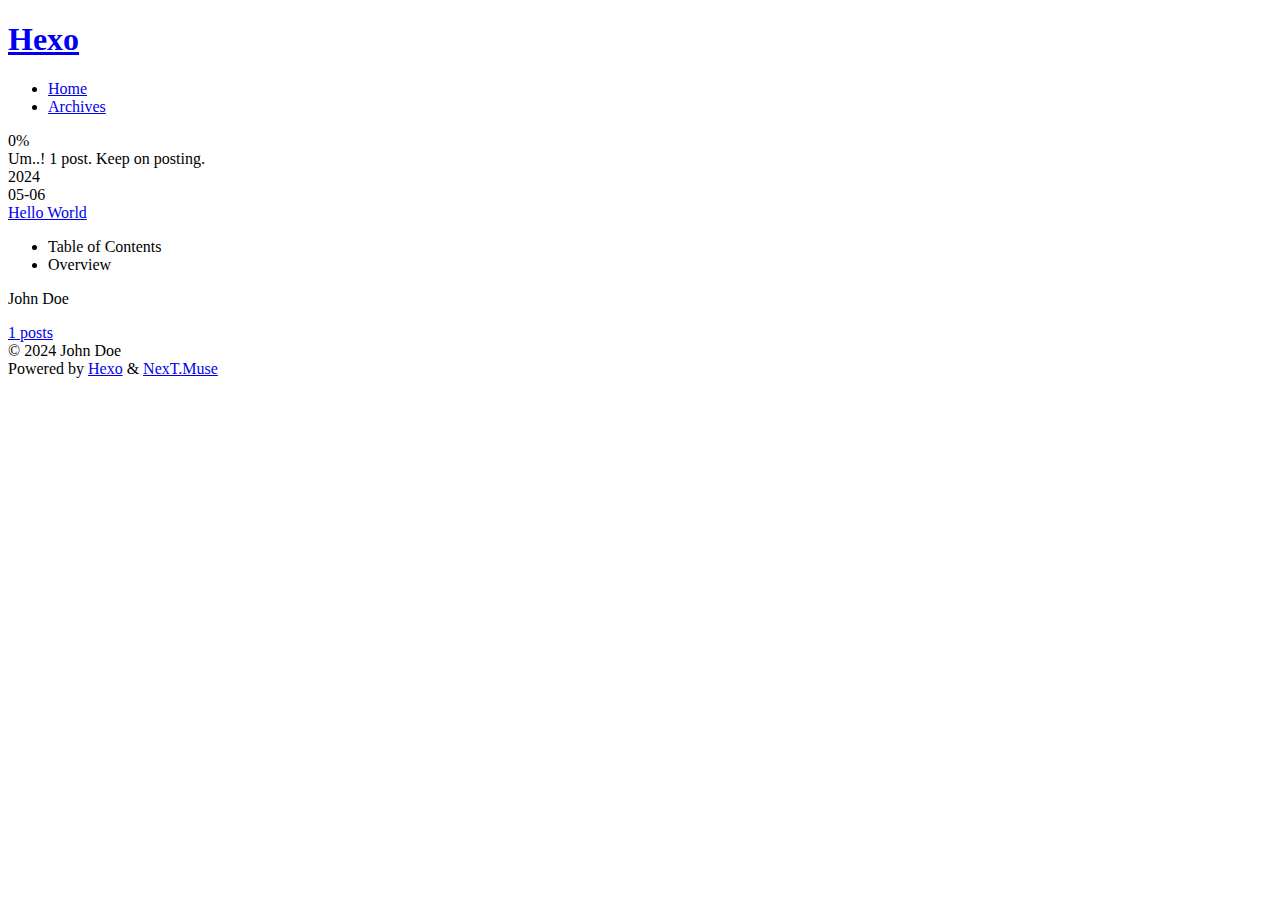
==== commit d65184f3: "Site updated: 2024-05-06 16:07:36" ====
--- a/archives/index.html
+++ b/archives/index.html
@@ -5,30 +5,30 @@
 <meta name="viewport" content="width=device-width, initial-scale=1, maximum-scale=2">
 <meta name="theme-color" content="#222">
 <meta name="generator" content="Hexo 7.2.0">
-  <link rel="apple-touch-icon" sizes="180x180" href="/images/apple-touch-icon-next.png">
-  <link rel="icon" type="image/png" sizes="32x32" href="/images/favicon-32x32-next.png">
-  <link rel="icon" type="image/png" sizes="16x16" href="/images/favicon-16x16-next.png">
-  <link rel="mask-icon" href="/images/logo.svg" color="#222">
-
-<link rel="stylesheet" href="/css/main.css">
-
-
-<link rel="stylesheet" href="/lib/font-awesome/css/all.min.css">
+  <link rel="apple-touch-icon" sizes="180x180" href="/hexo-blog-static/images/apple-touch-icon-next.png">
+  <link rel="icon" type="image/png" sizes="32x32" href="/hexo-blog-static/images/favicon-32x32-next.png">
+  <link rel="icon" type="image/png" sizes="16x16" href="/hexo-blog-static/images/favicon-16x16-next.png">
+  <link rel="mask-icon" href="/hexo-blog-static/images/logo.svg" color="#222">
+
+<link rel="stylesheet" href="/hexo-blog-static/css/main.css">
+
+
+<link rel="stylesheet" href="/hexo-blog-static/lib/font-awesome/css/all.min.css">
 
 <script id="hexo-configurations">
     var NexT = window.NexT || {};
-    var CONFIG = {"hostname":"example.com","root":"/","scheme":"Muse","version":"7.8.0","exturl":false,"sidebar":{"position":"left","display":"post","padding":18,"offset":12,"onmobile":false},"copycode":{"enable":false,"show_result":false,"style":null},"back2top":{"enable":true,"sidebar":false,"scrollpercent":false},"bookmark":{"enable":false,"color":"#222","save":"auto"},"fancybox":false,"mediumzoom":false,"lazyload":false,"pangu":false,"comments":{"style":"tabs","active":null,"storage":true,"lazyload":false,"nav":null},"algolia":{"hits":{"per_page":10},"labels":{"input_placeholder":"Search for Posts","hits_empty":"We didn't find any results for the search: ${query}","hits_stats":"${hits} results found in ${time} ms"}},"localsearch":{"enable":false,"trigger":"auto","top_n_per_article":1,"unescape":false,"preload":false},"motion":{"enable":true,"async":false,"transition":{"post_block":"fadeIn","post_header":"slideDownIn","post_body":"slideDownIn","coll_header":"slideLeftIn","sidebar":"slideUpIn"}}};
+    var CONFIG = {"hostname":"jinchengtao.github.io","root":"/hexo-blog-static/","scheme":"Muse","version":"7.8.0","exturl":false,"sidebar":{"position":"left","display":"post","padding":18,"offset":12,"onmobile":false},"copycode":{"enable":false,"show_result":false,"style":null},"back2top":{"enable":true,"sidebar":false,"scrollpercent":false},"bookmark":{"enable":false,"color":"#222","save":"auto"},"fancybox":false,"mediumzoom":false,"lazyload":false,"pangu":false,"comments":{"style":"tabs","active":null,"storage":true,"lazyload":false,"nav":null},"algolia":{"hits":{"per_page":10},"labels":{"input_placeholder":"Search for Posts","hits_empty":"We didn't find any results for the search: ${query}","hits_stats":"${hits} results found in ${time} ms"}},"localsearch":{"enable":false,"trigger":"auto","top_n_per_article":1,"unescape":false,"preload":false},"motion":{"enable":true,"async":false,"transition":{"post_block":"fadeIn","post_header":"slideDownIn","post_body":"slideDownIn","coll_header":"slideLeftIn","sidebar":"slideUpIn"}}};
   </script>
 
   <meta property="og:type" content="website">
 <meta property="og:title" content="Hexo">
-<meta property="og:url" content="http://example.com/archives/index.html">
+<meta property="og:url" content="https://jinchengtao.github.io/hexo-blog-static/archives/index.html">
 <meta property="og:site_name" content="Hexo">
 <meta property="og:locale" content="en_US">
 <meta property="article:author" content="John Doe">
 <meta name="twitter:card" content="summary">
 
-<link rel="canonical" href="http://example.com/archives/">
+<link rel="canonical" href="https://jinchengtao.github.io/hexo-blog-static/archives/">
 
 
 <script id="page-configurations">
@@ -90,7 +90,7 @@
 
   <div class="site-meta">
 
-    <a href="/" class="brand" rel="start">
+    <a href="/hexo-blog-static/" class="brand" rel="start">
       <span class="logo-line-before"><i></i></span>
       <h1 class="site-title">Hexo</h1>
       <span class="logo-line-after"><i></i></span>
@@ -110,12 +110,12 @@
   <ul id="menu" class="main-menu menu">
         <li class="menu-item menu-item-home">
 
-    <a href="/" rel="section"><i class="fa fa-home fa-fw"></i>Home</a>
+    <a href="/hexo-blog-static/" rel="section"><i class="fa fa-home fa-fw"></i>Home</a>
 
   </li>
         <li class="menu-item menu-item-archives">
 
-    <a href="/archives/" rel="section"><i class="fa fa-archive fa-fw"></i>Archives</a>
+    <a href="/hexo-blog-static/archives/" rel="section"><i class="fa fa-archive fa-fw"></i>Archives</a>
 
   </li>
   </ul>
@@ -168,7 +168,7 @@
       </div>
 
       <div class="post-title">
-          <a class="post-title-link" href="/2024/05/06/hello-world/" itemprop="url">
+          <a class="post-title-link" href="/hexo-blog-static/2024/05/06/hello-world/" itemprop="url">
             <span itemprop="name">Hello World</span>
           </a>
       </div>
@@ -246,7 +246,7 @@
 <div class="site-state-wrap motion-element">
   <nav class="site-state">
       <div class="site-state-item site-state-posts">
-          <a href="/archives/">
+          <a href="/hexo-blog-static/archives/">
         
           <span class="site-state-item-count">1</span>
           <span class="site-state-item-name">posts</span>
@@ -299,19 +299,19 @@
   </div>
 
   
-  <script src="/lib/anime.min.js"></script>
-  <script src="/lib/velocity/velocity.min.js"></script>
-  <script src="/lib/velocity/velocity.ui.min.js"></script>
-
-<script src="/js/utils.js"></script>
-
-<script src="/js/motion.js"></script>
-
-
-<script src="/js/schemes/muse.js"></script>
-
-
-<script src="/js/next-boot.js"></script>
+  <script src="/hexo-blog-static/lib/anime.min.js"></script>
+  <script src="/hexo-blog-static/lib/velocity/velocity.min.js"></script>
+  <script src="/hexo-blog-static/lib/velocity/velocity.ui.min.js"></script>
+
+<script src="/hexo-blog-static/js/utils.js"></script>
+
+<script src="/hexo-blog-static/js/motion.js"></script>
+
+
+<script src="/hexo-blog-static/js/schemes/muse.js"></script>
+
+
+<script src="/hexo-blog-static/js/next-boot.js"></script>
 
 
 
